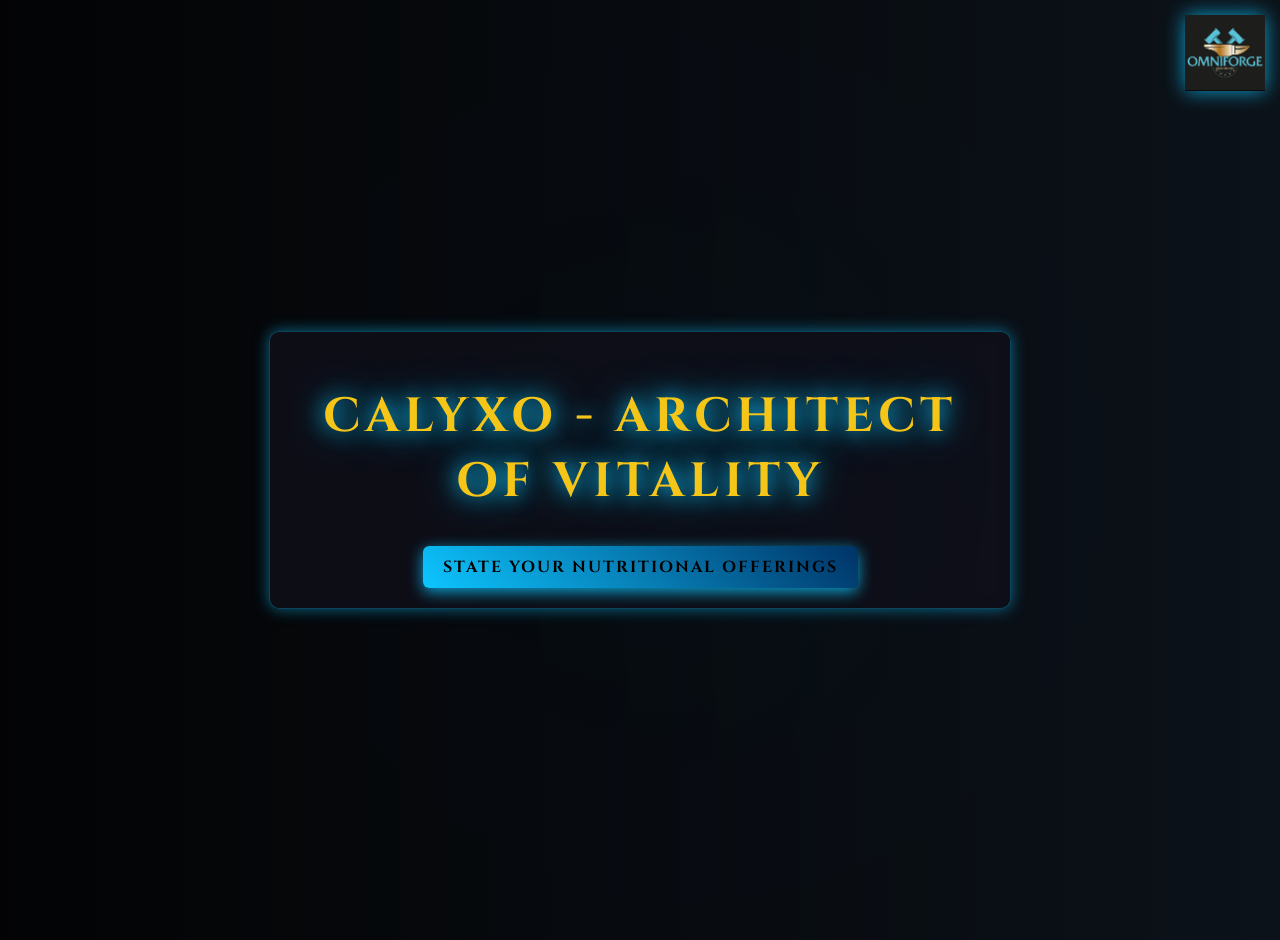
==== calyxo.html @ 8c9e7a56 "Update calyxo.html" ====
<!DOCTYPE html>
<html lang="en">
<head>
    <meta charset="UTF-8">
    <meta name="viewport" content="width=device-width, initial-scale=1.0">
    <title>CALYXO - ARCHITECT OF VITALITY</title>
    <link rel="stylesheet" href="styles.css">
</head>
<body>
    <a href="index.html">
        <img src="images/omniforge_logo.jpg" alt="OmniForge Logo" id="omniforge-logo">
    </a>
    <div class="container">
        <h1 class="title">CALYXO - ARCHITECT OF VITALITY</h1>
        <button id="calyxo-start-btn">STATE YOUR NUTRITIONAL OFFERINGS</button>
    </div>
    
    <div id="calyxo-modal" class="modal">
        <div class="modal-content">
            <p id="error-message" style="color: red;"></p> 
            <button id="close-modal">CANCEL</button>
            <h2>YOU HAVE SUMMONED CALYXO.</h2>
            <p>I AM CALYXO, ARCHITECT OF VITALITY.<br>STATE YOUR CONSUMPTION, MORTAL.</p>
            <p id="calyxo-text"></p>

            <div id="calorie-list"></div>
            
            <p>
                **ENTER YOUR OFFERINGS:** <br>
                FORMAT AS: FOOD NAME, CALORIES <br>
                SEPARATE ENTRIES WITH ';'
            </p>

            <input type="text" id="food-name" placeholder="Food Name">
            <input type="number" id="calories" placeholder="Calories">
            <button id="add-calories-btn">Submit Offering</button>

            <h3>YOUR CONSUMPTION RECORDS:</h3>
            <div id="food-log"></div>

            <h3>Total Calories: <span id="total-calories">0</span> kcal</h3>

            <button onclick="viewCalories()">View Offerings</button>
            <button onclick="shedCalories()">Shed Burdens</button>
            <button onclick="saveAndExit()">Save and Exit</button>
        </div>
    </div>

    <script> // EMBEDDED JAVASCRIPT BEGINS

    let totalCalories = 0;
    let foodLog = [];

    document.addEventListener("DOMContentLoaded", () => {
        console.log("✅ CALYXO is Ready!");

        const startBtn = document.getElementById("calyxo-start-btn");
        const modal = document.getElementById("calyxo-modal");
        const closeModal = document.getElementById("close-modal");
        const calorieDisplay = document.getElementById("total-calories");
        const foodList = document.getElementById("food-log");
        const errorMessage = document.getElementById("error-message");

        startBtn.addEventListener("click", () => {
            console.log("🔥 CALYXO SUMMONED!");
            modal.classList.add("active");
        });

        closeModal.addEventListener("click", () => {
            modal.classList.remove("active");
        });

        document.getElementById("add-calories-btn").addEventListener("click", () => {
            const foodName = document.getElementById("food-name").value.trim();
            const calories = parseInt(document.getElementById("calories").value);

            if (!foodName || isNaN(calories) || calories <= 0) {
                errorMessage.textContent = "⚠️ INVALID OFFERING. TRY AGAIN, MORTAL.";
                return;
            }

            totalCalories += calories;
            foodLog.push({ foodName, calories });

            const foodEntry = document.createElement("p");
            foodEntry.textContent = `🍽️ ${foodName}: ${calories} kcal`;
            foodList.appendChild(foodEntry);

            calorieDisplay.textContent = totalCalories;
            errorMessage.textContent = "";
            
            // Clear input fields
            document.getElementById("food-name").value = "";
            document.getElementById("calories").value = "";
        });
    });

    function viewCalories() {
        if (foodLog.length === 0) {
            alert("⚠️ NO ENTRIES FOUND. HAVE YOU EVEN EATEN, MORTAL?");
            return;
        }

        let message = "📜 **YOUR CONSUMPTION RECORD:**\n";
        foodLog.forEach((entry, index) => {
            message += `${index + 1}. 🍽️ ${entry.foodName}: ${entry.calories} kcal\n`;
        });

        alert(message);
    }

    function shedCalories() {
        if (foodLog.length === 0) {
            alert("⚠️ YOU HAVE NO BURDENS TO SHED.");
            return;
        }

        let selection = prompt("ENTER THE NUMBER OF THE FOOD TO REMOVE:").trim();
        let index = parseInt(selection) - 1;

        if (isNaN(index) || index < 0 || index >= foodLog.length) {
            alert("⚠️ INVALID CHOICE. TRY AGAIN.");
            return;
        }

        totalCalories -= foodLog[index].calories;
        foodLog.splice(index, 1);

        document.getElementById("total-calories").textContent = totalCalories;
        document.getElementById("food-log").children[index].remove();

        alert("✅ BURDEN LIFTED.");
    }

    function saveAndExit() {
        alert("✅ CALYXO HAS RECORDED YOUR OFFERINGS.");
    }

    </script> <!-- JAVASCRIPT ENDS -->

</body>
</html>
---- styles.css ----
@import url('https://fonts.googleapis.com/css2?family=Cinzel:wght@700&display=swap');

#omniforge-logo {
    position: fixed;
    top: 15px;
    right: 15px;
    width: 80px;  /* Adjust as needed */
    height: auto;
    z-index: 1000; /* Ensures it stays above everything */
    filter: drop-shadow(0 0 10px rgba(13, 197, 255, 0.8)); /* Glowing effect */
    transition: transform 0.3s ease-in-out;
}

#omniforge-logo:hover {
    transform: scale(1.1);
}

body {
    background-color: #0D1117; /* Dark Blue-Gray */
    color: #F5C518; /* Gold */
    font-family: 'Cinzel', serif;
    text-align: center;
    margin: 0;
    display: flex;
    flex-direction: column;
    justify-content: center;
    align-items: center;
    height: 100vh;
    padding: 20px;

    /* 🔹 Cyber Tech Background */
    background-image: 
        radial-gradient(circle at center, rgba(13, 197, 255, 0.15) 0%, transparent 70%),
        url('images/cyber-grid.png'), /* Add a cyber-style grid overlay */
        linear-gradient(to right, rgba(0, 0, 0, 0.8), rgba(13, 197, 255, 0.1));
    background-size: cover, 100%, 100%;
    background-blend-mode: overlay;
}

/* 🔹 Cyberpunk Glow Effect */
.container {
    max-width: 700px;
    padding: 20px;
    backdrop-filter: blur(8px);
    border: 1px solid rgba(13, 197, 255, 0.3);
    box-shadow: 0 0 15px rgba(13, 197, 255, 0.5);
    border-radius: 10px;
    background: rgba(15, 15, 25, 0.8);
}

.title {
    font-size: 3rem;
    text-transform: uppercase;
    letter-spacing: 5px;
    text-shadow: 0 0 20px #0DC5FF, 0 0 40px rgba(13, 197, 255, 0.8); /* Electric Blue Glow */
}

/* 🔹 Enhanced Logo Effect */
#vetra-logo {
    display: block;
    margin: 20px auto;
    width: 300px; /* Adjust size */
    height: auto;
    filter: drop-shadow(0 0 20px rgba(13, 197, 255, 0.8)); /* Stronger Glow */
}

/* 🔹 Button Styling - Cyberpunk */
.choices {
    display: flex;
    flex-direction: column;
    gap: 15px;
    margin-top: 20px;
}

button {
    background: linear-gradient(45deg, #0DC5FF, #003366); /* Blue gradient */
    color: black;
    padding: 10px 20px;
    font-size: 1rem;
    font-weight: bold;
    border: none;
    cursor: pointer;
    transition: 0.3s ease-in-out;
    font-family: 'Cinzel', serif;
    letter-spacing: 2px;
    border-radius: 6px;
    box-shadow: 0px 4px 15px rgba(13, 197, 255, 0.8);
    text-transform: uppercase;
}

button:hover {
    background: linear-gradient(45deg, #003366, #0DC5FF);
    transform: scale(1.08);
    box-shadow: 0 0 30px rgba(13, 197, 255, 1);
}

/* 🔹 Hide elements */
.hidden {
    display: none;
}

/* 🔹 Response Text */
#response-text {
    margin-top: 20px;
    font-size: 1.2rem;
    text-shadow: 0 0 10px #0DC5FF, 0 0 25px rgba(13, 197, 255, 0.8);
}

/* 🔹 MODAL FIX + CYBER DESIGN */
.modal {
    display: none;
    position: fixed;
    z-index: 1000;
    left: 50%;
    top: 50%;
    transform: translate(-50%, -50%);
    background-color: rgba(15, 15, 25, 0.95); /* Slight transparency */
    color: #F5C518; /* Gold */
    padding: 20px;
    border-radius: 10px;
    box-shadow: 0px 5px 20px rgba(13, 197, 255, 0.8); /* Glowing effect */
    width: 90%;
    max-width: 250px;
    max-height: 80vh; /* Fixes cut-off issue */
    overflow-y: auto; /* Allows scrolling if content overflows */
}

/* 🔹 Fixes the Cut-Off Issue */
.modal.active {
    display: block;
}

.modal h2 {
    font-size: 1.5rem;
    text-shadow: 0 0 10px #F5C518, 0 0 20px rgba(245, 197, 24, 0.8);
}

/* 🔹 Cyberpunk Glow */
.modal p {
    font-size: 1.2rem;
    text-shadow: 0 0 10px rgba(245, 197, 24, 0.8);
}

/* 🔹 Ensure modal content is scrollable */
.modal-content {
    max-height: 75vh;
    overflow-y: auto;
    padding: 15px;
}

/* 🔹 Close Button */
#close-modal {
    position: absolute;
    top: 10px;
    right: 15px;
    background: red;
    color: white;
    border: none;
    padding: 8px 12px;
    cursor: pointer;
    font-weight: bold;
    border-radius: 5px;
}

/* 🔹 Prevent Body Scroll when Modal is Open */
body.modal-open {
    overflow: hidden;
}

/* 🔹 Adds more spacing between buttons */
.choices button {
    margin-bottom: 20px; /* Increase spacing between buttons */
}

/* 🔹 If buttons are inside a flex container */
.choices {
    gap: 25px; /* More spacing between each button */
}
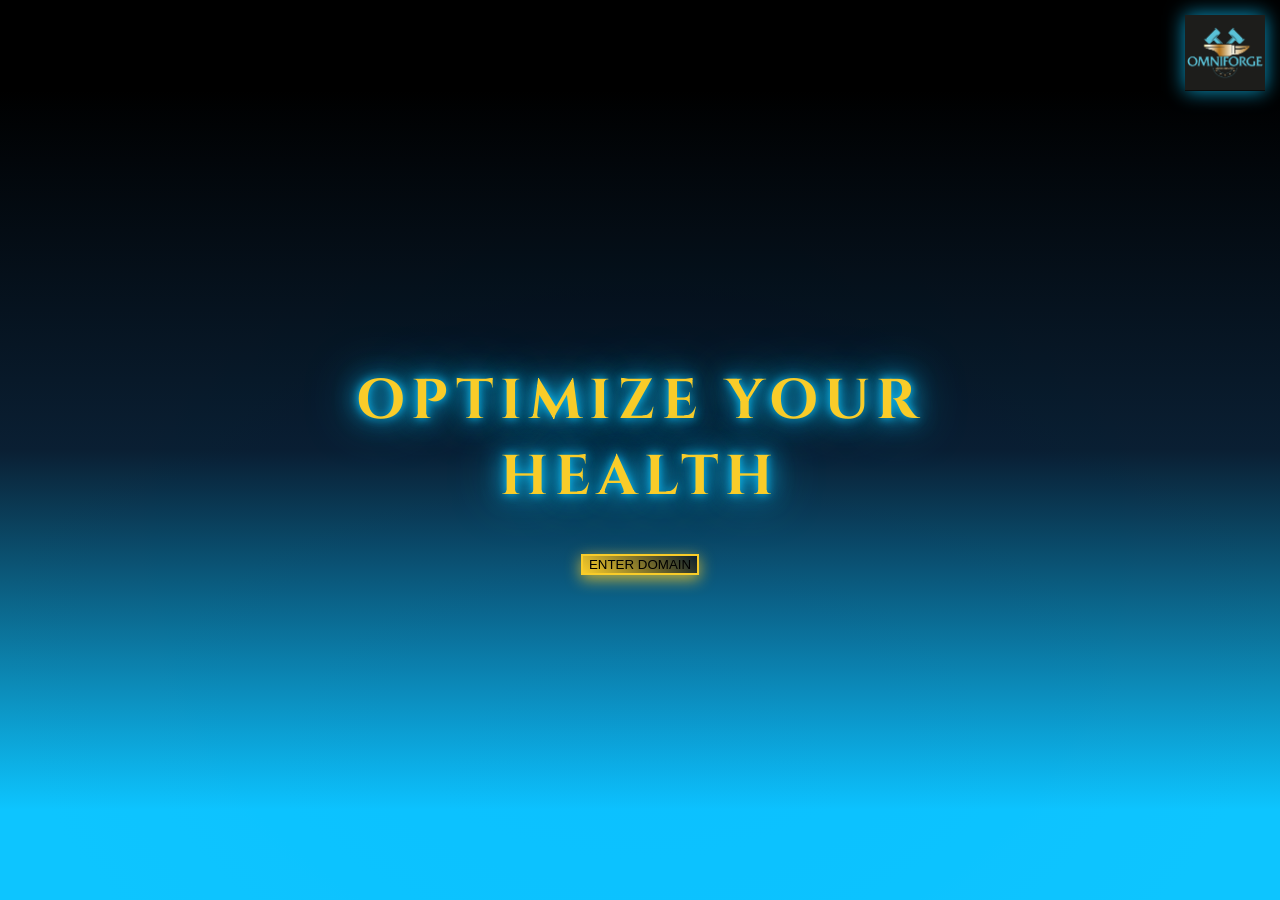
==== commit 9a004c0d: "Update calyxo.html" ====
--- a/calyxo.html
+++ b/calyxo.html
@@ -11,24 +11,21 @@
         <img src="images/omniforge_logo.jpg" alt="OmniForge Logo" id="omniforge-logo">
     </a>
     <div class="container">
-        <h1 class="title">CALYXO - ARCHITECT OF VITALITY</h1>
-        <button id="calyxo-start-btn">STATE YOUR NUTRITIONAL OFFERINGS</button>
+        <h1 class="title">OPTIMIZE YOUR HEALTH</h1>
+        <button id="calyxo-start-btn">ENTER DOMAIN</button>
     </div>
     
     <div id="calyxo-modal" class="modal">
         <div class="modal-content">
             <p id="error-message" style="color: red;"></p> 
             <button id="close-modal">CANCEL</button>
-            <h2>YOU HAVE SUMMONED CALYXO.</h2>
-            <p>I AM CALYXO, ARCHITECT OF VITALITY.<br>STATE YOUR CONSUMPTION, MORTAL.</p>
+            <p>I AM CALYXO, ARCHITECT OF VITALITY.<br>STATE YOUR NUTRITIONAL VALUES</p>
             <p id="calyxo-text"></p>
 
             <div id="calorie-list"></div>
             
             <p>
-                **ENTER YOUR OFFERINGS:** <br>
-                FORMAT AS: FOOD NAME, CALORIES <br>
-                SEPARATE ENTRIES WITH ';'
+                ENTER YOUR MEALS: <br>
             </p>
 
             <input type="text" id="food-name" placeholder="Food Name">
--- a/styles.css
+++ b/styles.css
@@ -8,25 +8,66 @@
     height: auto;
     z-index: 1000; /* Ensures it stays above everything */
     filter: drop-shadow(0 0 10px rgba(13, 197, 255, 0.8)); /* Glowing effect */
-    transition: transform 0.3s ease-in-out;
+    transition: transform 0.3s ease-in-out, filter 0.3s ease-in-out;
+    animation: pulse 2s infinite alternate;
+}
+
+@keyframes pulse {
+    from {
+        filter: drop-shadow(0 0 10px rgba(13, 197, 255, 0.6));
+    }
+    to {
+        filter: drop-shadow(0 0 20px rgba(13, 197, 255, 1));
+    }
 }
 
 #omniforge-logo:hover {
-    transform: scale(1.1);
+    transform: scale(1.1) rotate(2deg);
+}
+
+/* Gallery Container Styling */
+.gallery {
+    flex: 2 1 600px;
+    display: grid;
+    grid-template-columns: repeat(auto-fit, minmax(180px, 1fr));
+    grid-gap: 15px;
+    justify-content: center;
+    padding: 30px;
+}
+
+/* Individual Gallery Image Styling */
+.gallery img {
+   width: 100%;
+    height: auto;
+    max-width: 180px; /* Ensure uniform size */
+    max-height: 250px;
+    border-radius: 8px;
+    transition: transform 0.3s ease-in-out, box-shadow 0.3s ease-in-out;
+}
+    
+/* Interactive Hover Effect */
+.gallery img:hover {
+    transform: scale(1.05); /* Slight zoom effect */
+    box-shadow: 0 0 20px rgba(13, 197, 255, 0.6);
+    opacity: 1; /* Full opacity on hover */
 }
 
 body {
-    background-color: #0D1117; /* Dark Blue-Gray */
-    color: #F5C518; /* Gold */
+    background: radial-gradient(circle at center, rgba(13, 197, 255, 0.2) 10%, rgba(0, 0, 0, 0.9) 90%), 
+                url('images/cyber-grid.png'); /* Cyber-style grid */
+    background-size: cover;
+    background-blend-mode: overlay;
+    color: #F9CC29; /* Gold text */
     font-family: 'Cinzel', serif;
     text-align: center;
     margin: 0;
     display: flex;
     flex-direction: column;
-    justify-content: center;
     align-items: center;
+    justify-content: center;
     height: 100vh;
-    padding: 20px;
+}
+
 
     /* 🔹 Cyber Tech Background */
     background-image: 
@@ -37,22 +78,61 @@
     background-blend-mode: overlay;
 }
 
+/* 🔹 Center Everything */
+.layout-container {
+    display: flex;
+    flex-direction: column;
+    align-items: center;
+    justify-content: center;
+    width: 100%;
+    height: 100vh;
+    backdrop-filter: blur(5px); /* Adds a slight blur effect */
+}
+
+.page-layout {
+    display: flex;
+    flex-wrap: wrap;
+    justify-content: center;
+    align-items: center;
+    gap: 30px; /* Adjust spacing */
+    padding: 50px;
+    position: relative;
+}
+
+body {
+    background: radial-gradient(circle at center, rgba(13, 197, 255, 0.15) 10%, transparent 90%), 
+                url('images/cyber-tech-pattern.jpg'), /* Replace with a proper cyber texture */
+                linear-gradient(to bottom, #000000 10%, #0A1F33 50%, #0DC5FF 90%); 
+    background-size: cover, 100%, 100%;
+    background-attachment: fixed;
+    background-blend-mode: multiply;
+}
+
 /* 🔹 Cyberpunk Glow Effect */
 .container {
-    max-width: 700px;
+    text-align: center;
+    max-width: 600px;
     padding: 20px;
-    backdrop-filter: blur(8px);
-    border: 1px solid rgba(13, 197, 255, 0.3);
-    box-shadow: 0 0 15px rgba(13, 197, 255, 0.5);
-    border-radius: 10px;
-    background: rgba(15, 15, 25, 0.8);
+    margin: auto;
 }
 
 .title {
-    font-size: 3rem;
+    font-size: 3.5rem;
     text-transform: uppercase;
-    letter-spacing: 5px;
-    text-shadow: 0 0 20px #0DC5FF, 0 0 40px rgba(13, 197, 255, 0.8); /* Electric Blue Glow */
+    font-weight: bold;
+    letter-spacing: 7px;
+    color: #F9CC29; /* OmniForge Gold */
+    text-shadow: 0 0 10px #0DC5FF, 0 0 25px rgba(13, 197, 255, 1), 0 0 50px rgba(13, 197, 255, 0.8);
+    animation: glow-pulse 2s infinite alternate;
+}
+
+@keyframes glow-pulse {
+    from {
+        text-shadow: 0 0 10px #0DC5FF, 0 0 25px rgba(13, 197, 255, 1);
+    }
+    to {
+        text-shadow: 0 0 20px #0DC5FF, 0 0 50px rgba(13, 197, 255, 1), 0 0 75px rgba(13, 197, 255, 0.8);
+    }
 }
 
 /* 🔹 Enhanced Logo Effect */
@@ -68,30 +148,27 @@
 .choices {
     display: flex;
     flex-direction: column;
-    gap: 15px;
+    gap: 20px; /* Adjust this for more or less space between buttons */
     margin-top: 20px;
+    align-items: stretch; /* Ensures buttons evenly distribute width */
+    margin-top: 20px;
 }
 
 button {
-    background: linear-gradient(45deg, #0DC5FF, #003366); /* Blue gradient */
-    color: black;
-    padding: 10px 20px;
-    font-size: 1rem;
-    font-weight: bold;
-    border: none;
-    cursor: pointer;
-    transition: 0.3s ease-in-out;
-    font-family: 'Cinzel', serif;
-    letter-spacing: 2px;
-    border-radius: 6px;
-    box-shadow: 0px 4px 15px rgba(13, 197, 255, 0.8);
-    text-transform: uppercase;
+    background: linear-gradient(45deg, #F9CC29, #0D1F2D); /* Gold to Dark Blue */
+    color: #000;
+    border: 2px solid #F9CC29;
+    box-shadow: 0px 4px 15px rgba(249, 204, 41, 0.8);
 }
 
 button:hover {
-    background: linear-gradient(45deg, #003366, #0DC5FF);
-    transform: scale(1.08);
-    box-shadow: 0 0 30px rgba(13, 197, 255, 1);
+    background: linear-gradient(45deg, #0D1F2D, #F9CC29);
+    box-shadow: 0 0 25px rgba(249, 204, 41, 1);
+}
+
+button:active {
+    transform: scale(0.95);
+    box-shadow: 0 0 15px rgba(13, 197, 255, 0.9);
 }
 
 /* 🔹 Hide elements */
@@ -106,9 +183,8 @@
     text-shadow: 0 0 10px #0DC5FF, 0 0 25px rgba(13, 197, 255, 0.8);
 }
 
-/* 🔹 MODAL FIX + CYBER DESIGN */
 .modal {
-    display: none;
+     display: none;
     position: fixed;
     z-index: 1000;
     left: 50%;
@@ -116,36 +192,37 @@
     transform: translate(-50%, -50%);
     background-color: rgba(15, 15, 25, 0.95); /* Slight transparency */
     color: #F5C518; /* Gold */
-    padding: 20px;
+    padding: 30px; /* Increased padding for better spacing */
     border-radius: 10px;
-    box-shadow: 0px 5px 20px rgba(13, 197, 255, 0.8); /* Glowing effect */
+    box-shadow: 0px 5px 20px rgba(13, 197, 255, 0.8);
     width: 90%;
-    max-width: 250px;
-    max-height: 80vh; /* Fixes cut-off issue */
-    overflow-y: auto; /* Allows scrolling if content overflows */
-}
-
-/* 🔹 Fixes the Cut-Off Issue */
+    max-width: 500px; /* Increased width */
+    max-height: 85vh; /* Prevents cutting off */
+    overflow-y: auto; /* Allows scrolling if too much content */
+}
+
 .modal.active {
     display: block;
 }
 
 .modal h2 {
-    font-size: 1.5rem;
-    text-shadow: 0 0 10px #F5C518, 0 0 20px rgba(245, 197, 24, 0.8);
+    font-size: 1.8rem;
+    text-shadow: 0 0 10px #F5C518;
 }
 
 /* 🔹 Cyberpunk Glow */
 .modal p {
     font-size: 1.2rem;
-    text-shadow: 0 0 10px rgba(245, 197, 24, 0.8);
+    line-height: 1.5; 
+    margin-bottom: 10px; 
 }
 
 /* 🔹 Ensure modal content is scrollable */
 .modal-content {
-    max-height: 75vh;
+    max-height: 80vh;
     overflow-y: auto;
     padding: 15px;
+    text-align: center;
 }
 
 /* 🔹 Close Button */
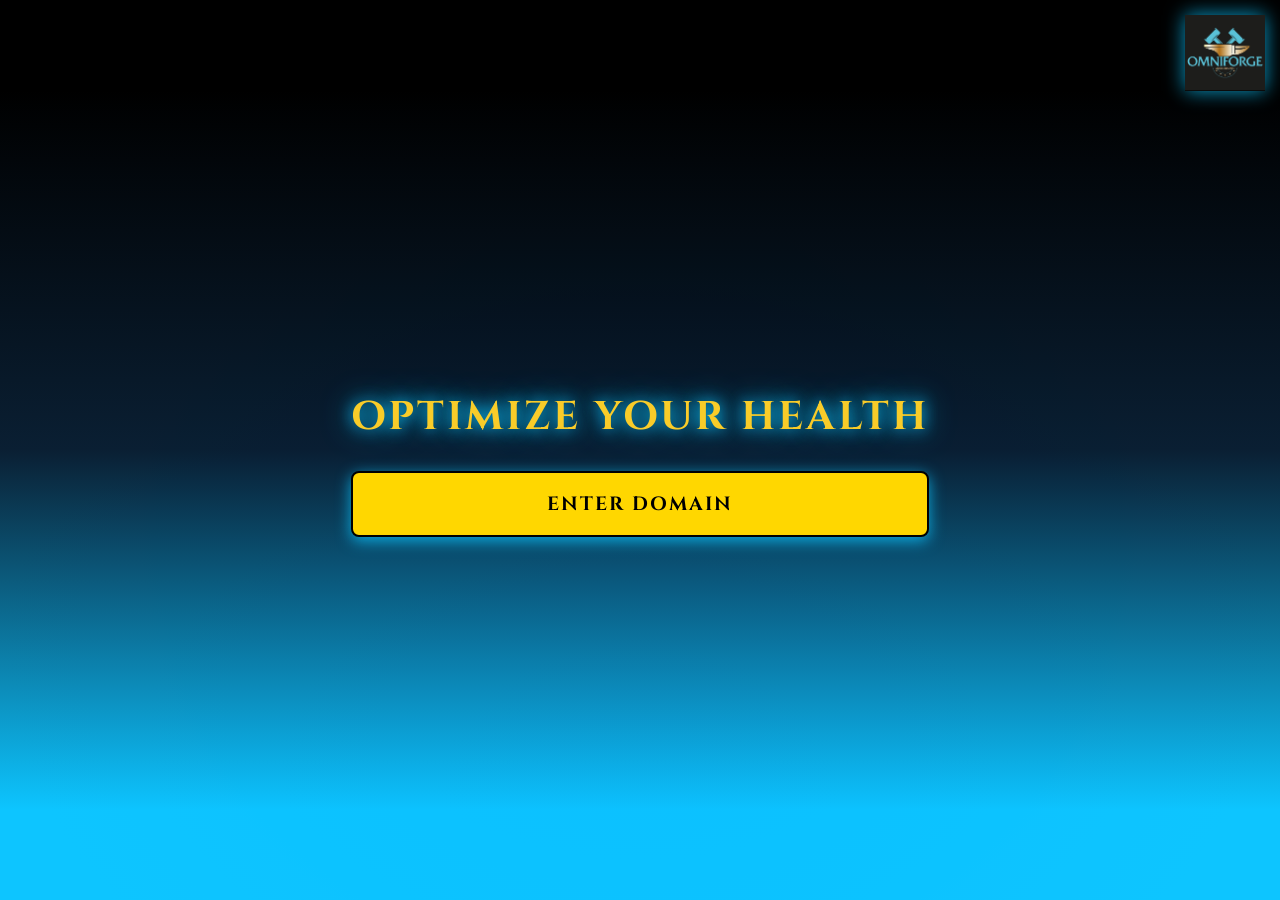
==== commit 57942f86: "Update calyxo.html" ====
--- a/calyxo.html
+++ b/calyxo.html
@@ -19,7 +19,7 @@
         <div class="modal-content">
             <p id="error-message" style="color: red;"></p> 
             <button id="close-modal">CANCEL</button>
-            <p>I AM CALYXO, ARCHITECT OF VITALITY.<br>STATE YOUR NUTRITIONAL VALUES</p>
+            <p>CALYXO, ARCHITECT OF VITALITY</p>
             <p id="calyxo-text"></p>
 
             <div id="calorie-list"></div>
--- a/styles.css
+++ b/styles.css
@@ -117,13 +117,10 @@
 }
 
 .title {
-    font-size: 3.5rem;
+    font-size: 2.5rem; /* Reduce size slightly */
     text-transform: uppercase;
-    font-weight: bold;
-    letter-spacing: 7px;
-    color: #F9CC29; /* OmniForge Gold */
-    text-shadow: 0 0 10px #0DC5FF, 0 0 25px rgba(13, 197, 255, 1), 0 0 50px rgba(13, 197, 255, 0.8);
-    animation: glow-pulse 2s infinite alternate;
+    letter-spacing: 3px;
+    text-shadow: 0 0 15px #0DC5FF, 0 0 30px rgba(13, 197, 255, 0.8);
 }
 
 @keyframes glow-pulse {
@@ -155,15 +152,26 @@
 }
 
 button {
-    background: linear-gradient(45deg, #F9CC29, #0D1F2D); /* Gold to Dark Blue */
-    color: #000;
-    border: 2px solid #F9CC29;
-    box-shadow: 0px 4px 15px rgba(249, 204, 41, 0.8);
+    background: gold; /* Full gold button */
+    color: black; /* High-contrast text */
+    padding: 18px 25px; /* Bigger buttons */
+    font-size: 1.2rem; /* Bigger text */
+    font-weight: bold;
+    border: 2px solid black; /* Clean border */
+    cursor: pointer;
+    transition: 0.3s ease-in-out;
+    font-family: 'Cinzel', serif;
+    letter-spacing: 2px;
+    border-radius: 8px;
+    box-shadow: 0px 4px 15px rgba(13, 197, 255, 0.8);
+    text-transform: uppercase;
+    width: 100%;
 }
 
 button:hover {
-    background: linear-gradient(45deg, #0D1F2D, #F9CC29);
-    box-shadow: 0 0 25px rgba(249, 204, 41, 1);
+    background: #FFD700; /* Brighter gold */
+    transform: scale(1.05);
+    box-shadow: 0 0 25px rgba(255, 215, 0, 1);
 }
 
 button:active {
